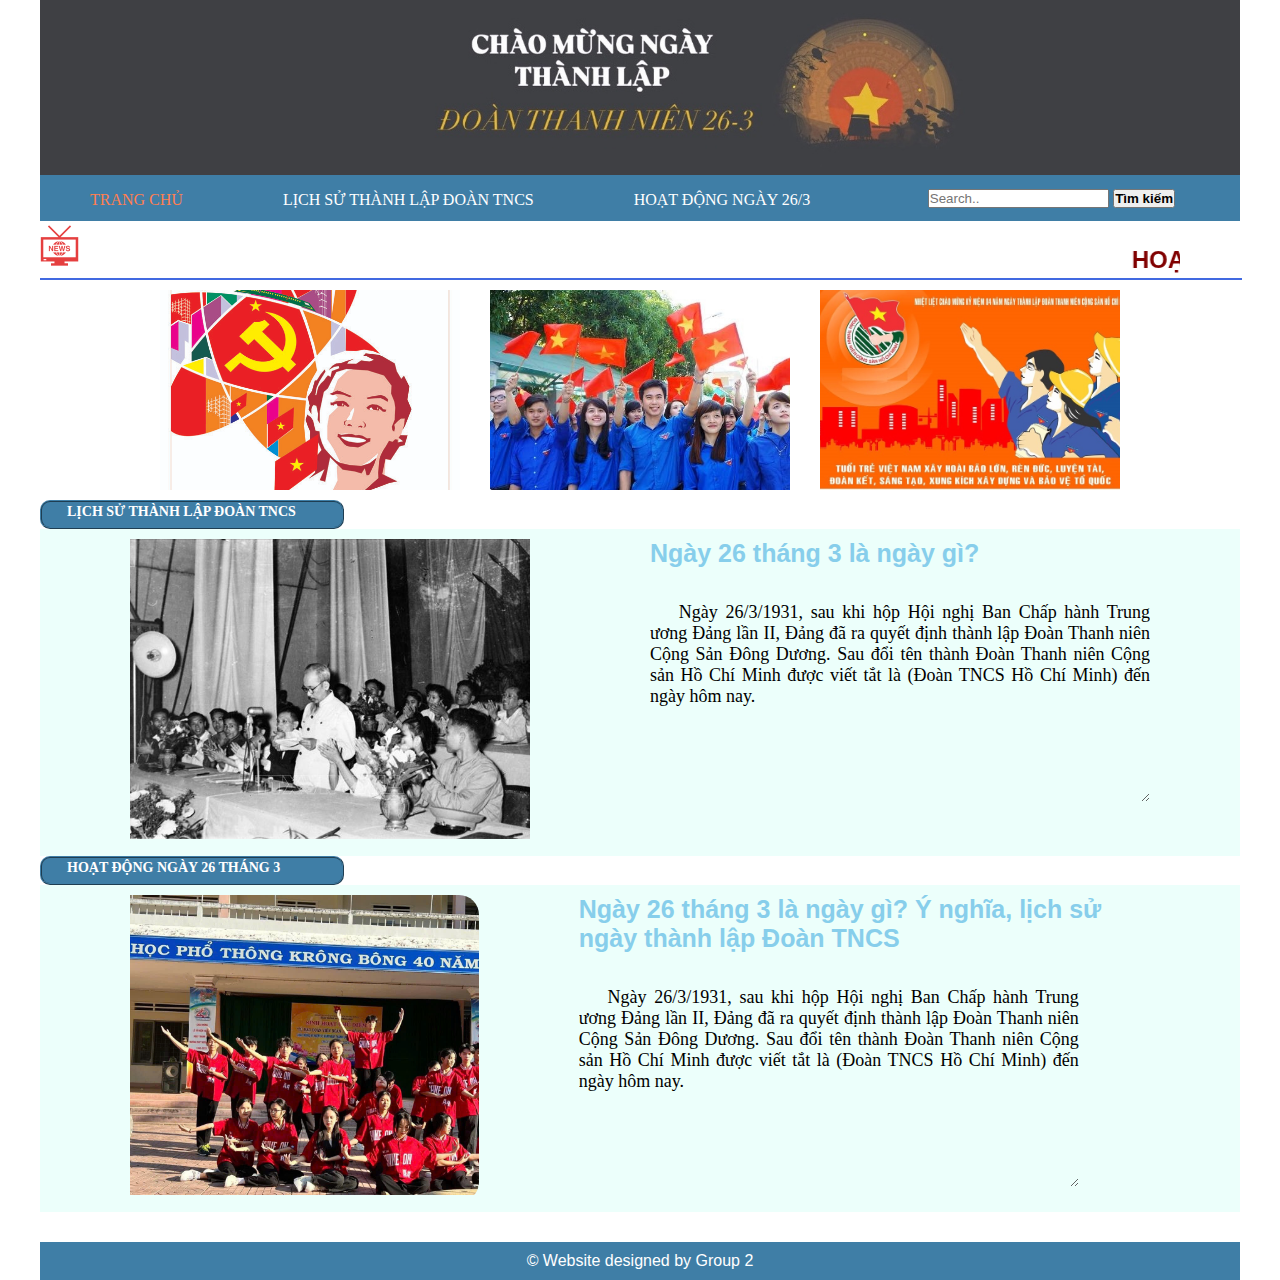
==== index.html @ f39f5f84 "Update index.html" ====
<!DOCTYPE html >
<html>
    <head>
        <meta charset="utf-8">
        <title> Chào mừng ngày thành lập Đoàn thanh niên 26/3</title>
        <style>
            * {
            margin: 0;
            padding: 0;
            font-family: "Roboto", sans-serif;
        }
        .container {
            width: 1200px;
            margin: 0 auto;
        }
        header {
            width: 1200px;
            height: 175px;
            background: url("anh263.jpg") no-repeat center center;
            background-size: cover;
        }
        nav {
            height: 46px;
            background: #3F7EA6;
        }
        nav .menu ul {
            list-style: none;
        }
        nav .menu ul li {
            float: left;
            line-height: 50px;
            padding: 0 50px;
        }
        nav .menu ul li a {
            color: #fff;
            font-size: 16px;
            text-decoration: none;
            font-family: serif;
        }
        nav .menu ul li a:hover {
            color: black;
        }
        nav .search {
            line-height: 46px;
            float: right;
            margin-right: 65px;
        }
        .content {
            margin-top: 20px;
        }
        .content h1 {
            text-align: center;
            color: darkblue;
            font-family:"Times New Roman";
            margin-bottom:5px;

        }
        .content p {
            text-align: justify;
            margin-bottom: 15px;
            line-height: 1.6;
            text-indent: 0.5px;
        }
        .gallery {
            display: flex;
            flex-wrap: wrap;
            gap: 10px;
            justify-content: center;
        }
        .gallery img {
            width: 300px;
            height: 200px;
            object-fit: cover;
            border-radius: 10px;
            padding: 10px;
        }
        footer{
            margin-top: 30px;
            text-align: center;
            background: #3F7EA6;
            padding: 10px 0;
            color: white;
        }
        .anhtieudiem {
            width: 25px;
            height: 25px;
        }
        marquee{ width:95%;
            behavior:scrollbg;            
            float: right repeat;
        }
        marquee a{
             text-decoration: none;
             color:maroon;
             font-size: 1.5rem;
             font-weight: 900;
        }  
        .chude {
            height: 25px;
            width:300px;
            border-width: 2px;
            border-color: #3F7EA6;
            border-style: ridge;
            background: #3F7EA6;
            border-radius: 10px;
        }
        .chude a {
            text-align: center;
            color: #fff;
            font-size: 14px;
            text-decoration: none;
            font-family: serif;
            padding:0 25px;
            font-weight: bold;
        }
        .flex-container {
            display: flex;
            background-color: #ECFFFB;
            }

        .flex-container > div {
            background-color: #ECFFFB;
            margin: 10px;
            padding: 0 80px;
            font-size: 30px;
        }
       .image-card {
            border-radius: 20px;
            overflow: hidden;
            transition: all 0.3s ease;
            position: relative;
            cursor: pointer;
        }     
        .image-card:hover {
            transform: translateY(-10px);
        }
        .image-card img {
            width: 400px;
            height: 300px;
            object-fit: cover;
            transition: transform 0.5s ease;
            margin-left: 0;
        }
        .image-card:hover img {
            transform: scale(1.1);
        }
        .flex-container a{
            text-decoration: none;
        }

        .flex-container a h2{
            color:skyblue;
            font-size: 25px;
            text-decoration: none;
            font-family: sans-serif;
        }
        .flex-container p{
            color: black;
            font-size: 18px;
            font-family: serif;
            width: 500px;
            height: 200px;
        }
        p {
          height: 200px;
          overflow: auto;
          resize: horizontal;
          text-align: justify;
          text-indent: 1.8rem;
          text-justify: distribute;
          width: 600px;
        }

        </style>
    </head>
    <body>
        <div class="container">
            <header> 
                
            </header>
            <nav>
                <div class="menu">
                    <ul>
                        <li><a href="26thang3main.html" style="color: coral;"> TRANG CHỦ </a></li>
                        <li><a href="26thang3p2.html"> LỊCH SỬ THÀNH LẬP ĐOÀN TNCS</a></li>
                        <li><a href="26thang3p3.html"> HOẠT ĐỘNG NGÀY 26/3</a></li>
                    </ul>
                </div>
                <div class="search"> 
                    <input type="search" placeholder="Search.." >
                    <button><b>Tìm kiếm</b></button>

                </div>
            </nav>
            <div class="anhtieudiem">
                <img src="tin.png" alt="ảnh tiêu điểm">
            </div>
            <marquee >  
                <a href="26thang3p3.html">HOẠT ĐỘNG NGÀY 26/3</a>
                <a href="26thang3p2.html" style="margin-left: 25rem;">LỊCH SỬ THÀNH LẬP ĐOÀN</a>
            </marquee>
            <hr size='2' width='100%' align='trái'  margin='15px' color='royalblue'>
            <div class="gallery">
                <img src="anh1.jpg" alt="Hoạt động ngày 26/3">
                <img src="anh2.jpg" alt="Lễ mít tinh">
                <img src="anh3.jpg" alt="Văn nghệ 26/3">
            </div>
            <div class="chude"> 
                <a href="26thang3p2.html">LỊCH SỬ THÀNH LẬP ĐOÀN TNCS</a>
            </div>          
            <div class="flex-container">
                <div class="image-card">
                    <img src="ls1.jpg" alt="Lịch sử thành lập Đoàn TNCS"> 
                </div>
                <div>
                    <a href="26thang3p2.html"><h2><b>Ngày 26 tháng 3 là ngày gì? </h2></b></a></br>
                    <p>Ngày 26/3/1931, sau khi hộp Hội nghị Ban Chấp hành Trung ương Đảng lần II, Đảng đã ra quyết định thành lập Đoàn Thanh niên Cộng Sản Đông Dương. Sau đổi tên thành Đoàn Thanh niên Cộng sản Hồ Chí Minh được viết tắt là (Đoàn TNCS Hồ Chí Minh) đến ngày hôm nay.</p>
                </div>
            </div>
            <div class="chude"> 
                <a href="26thang3p3.html">HOẠT ĐỘNG NGÀY 26 THÁNG 3</a>
            </div>          
            <div class="flex-container">
                <div class="image-card">
                    <img src="anh4.jpg" alt="Lịch sử thành lập Đoàn TNCS"> 
                </div>
                <div>
                    <a href="26thang3p3.html"><h2><b>Ngày 26 tháng 3 là ngày gì? Ý nghĩa, lịch sử ngày thành lập Đoàn TNCS</h2></b></a></br>
                    <p>Ngày 26/3/1931, sau khi hộp Hội nghị Ban Chấp hành Trung ương Đảng lần II, Đảng đã ra quyết định thành lập Đoàn Thanh niên Cộng Sản Đông Dương. Sau đổi tên thành Đoàn Thanh niên Cộng sản Hồ Chí Minh được viết tắt là (Đoàn TNCS Hồ Chí Minh) đến ngày hôm nay.</p>
                </div>   
            </div>
        <footer>
            &copy; Website designed by Group 2 
        </footer>
        </div>  
    </body>
</html>
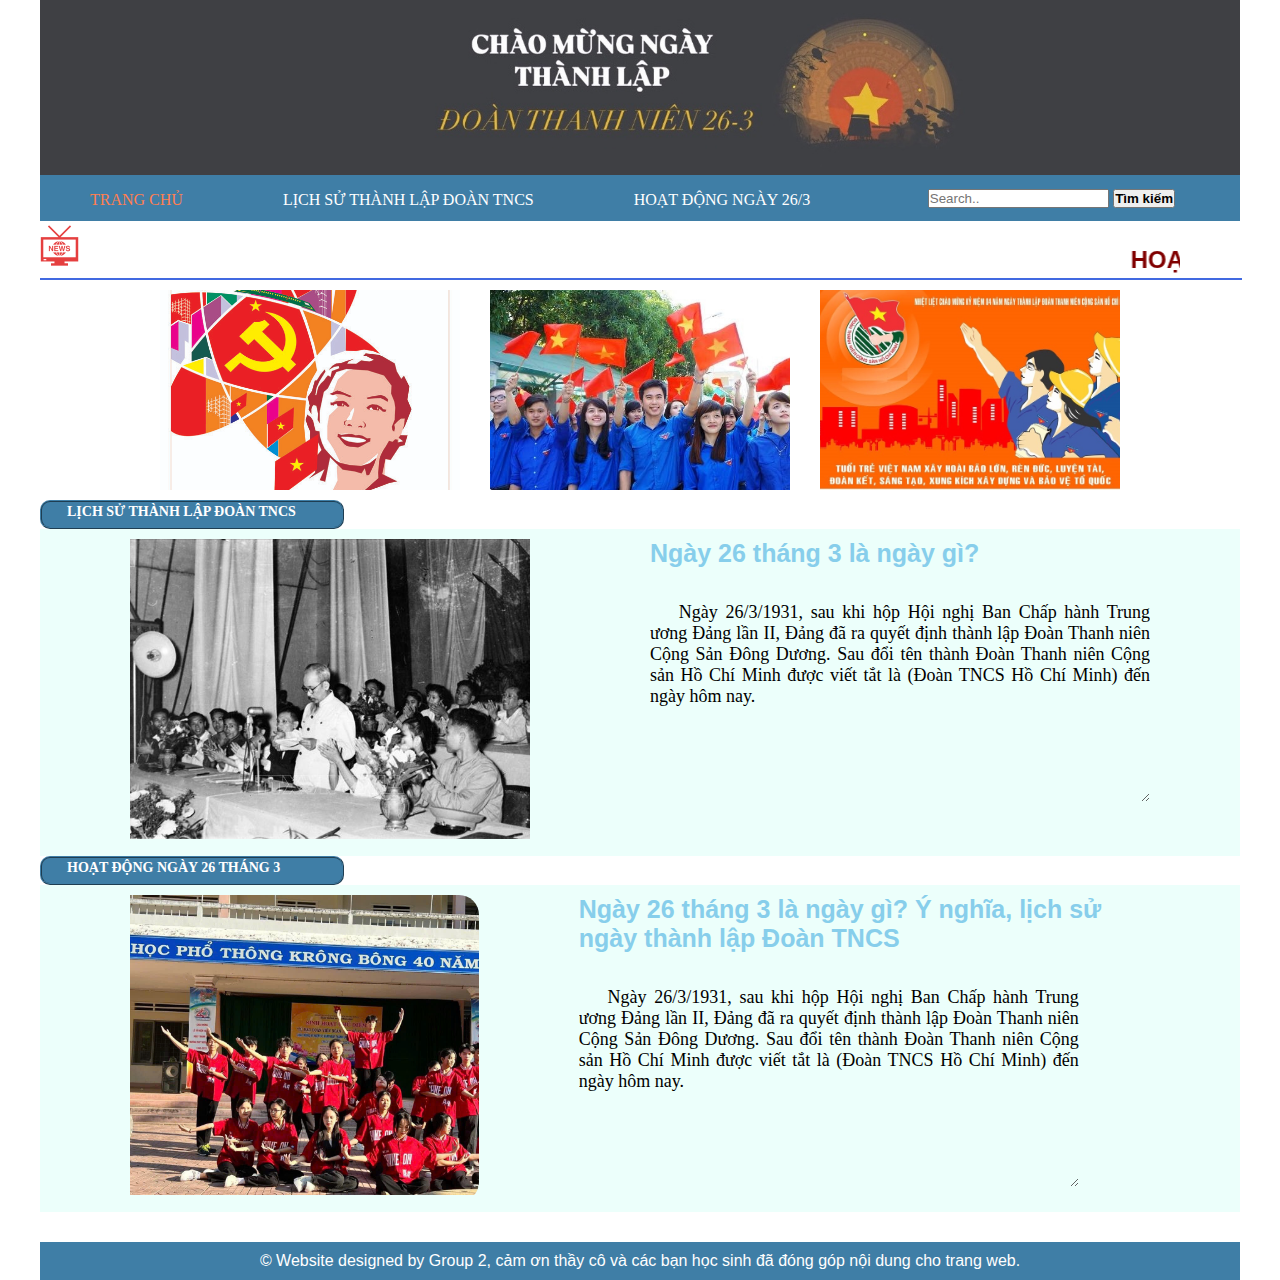
==== commit 5ab42dc4: "Update index.html" ====
--- a/index.html
+++ b/index.html
@@ -230,7 +230,7 @@
                 </div>   
             </div>
         <footer>
-            &copy; Website designed by Group 2 
+            &copy; Website designed by Group 2, cảm ơn thầy cô và các bạn học sinh đã đóng góp nội dung cho trang web. 
         </footer>
         </div>  
     </body>
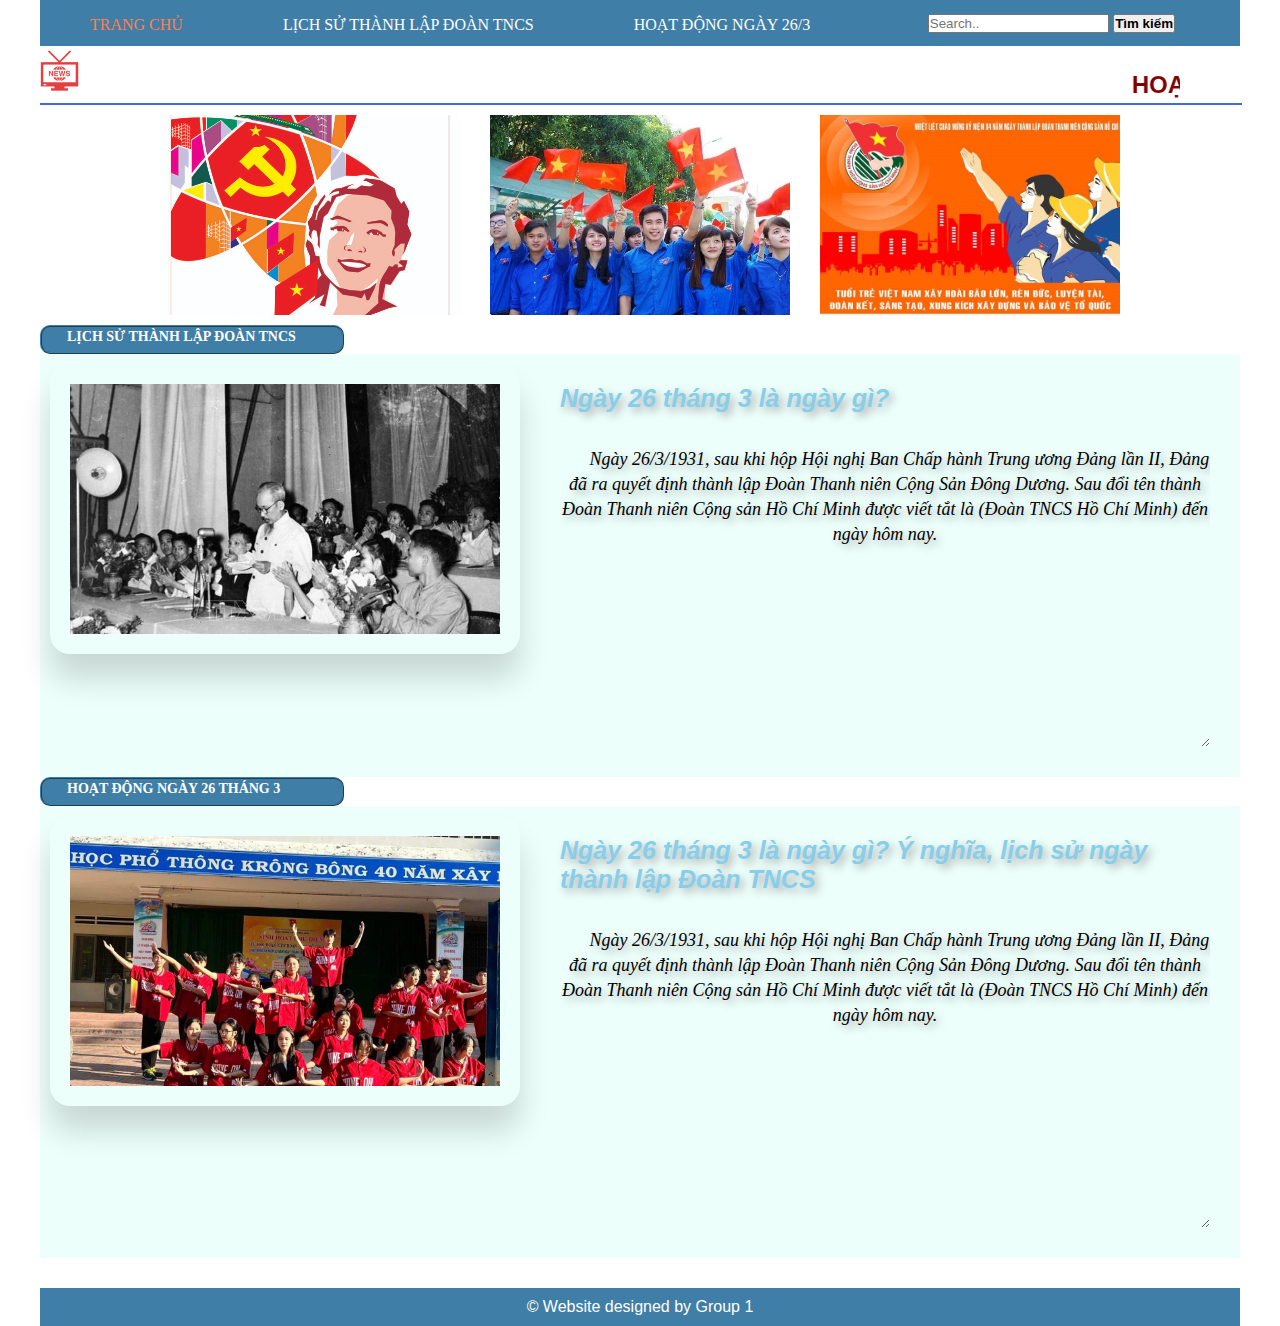
==== commit 5894a9ff: "Add files via upload" ====
--- a/index.html
+++ b/index.html
@@ -3,181 +3,10 @@
     <head>
         <meta charset="utf-8">
         <title> Chào mừng ngày thành lập Đoàn thanh niên 26/3</title>
-        <style>
-            * {
-            margin: 0;
-            padding: 0;
-            font-family: "Roboto", sans-serif;
-        }
-        .container {
-            width: 1200px;
-            margin: 0 auto;
-        }
-        header {
-            width: 1200px;
-            height: 175px;
-            background: url("anh263.jpg") no-repeat center center;
-            background-size: cover;
-        }
-        nav {
-            height: 46px;
-            background: #3F7EA6;
-        }
-        nav .menu ul {
-            list-style: none;
-        }
-        nav .menu ul li {
-            float: left;
-            line-height: 50px;
-            padding: 0 50px;
-        }
-        nav .menu ul li a {
-            color: #fff;
-            font-size: 16px;
-            text-decoration: none;
-            font-family: serif;
-        }
-        nav .menu ul li a:hover {
-            color: black;
-        }
-        nav .search {
-            line-height: 46px;
-            float: right;
-            margin-right: 65px;
-        }
-        .content {
-            margin-top: 20px;
-        }
-        .content h1 {
-            text-align: center;
-            color: darkblue;
-            font-family:"Times New Roman";
-            margin-bottom:5px;
-
-        }
-        .content p {
-            text-align: justify;
-            margin-bottom: 15px;
-            line-height: 1.6;
-            text-indent: 0.5px;
-        }
-        .gallery {
-            display: flex;
-            flex-wrap: wrap;
-            gap: 10px;
-            justify-content: center;
-        }
-        .gallery img {
-            width: 300px;
-            height: 200px;
-            object-fit: cover;
-            border-radius: 10px;
-            padding: 10px;
-        }
-        footer{
-            margin-top: 30px;
-            text-align: center;
-            background: #3F7EA6;
-            padding: 10px 0;
-            color: white;
-        }
-        .anhtieudiem {
-            width: 25px;
-            height: 25px;
-        }
-        marquee{ width:95%;
-            behavior:scrollbg;            
-            float: right repeat;
-        }
-        marquee a{
-             text-decoration: none;
-             color:maroon;
-             font-size: 1.5rem;
-             font-weight: 900;
-        }  
-        .chude {
-            height: 25px;
-            width:300px;
-            border-width: 2px;
-            border-color: #3F7EA6;
-            border-style: ridge;
-            background: #3F7EA6;
-            border-radius: 10px;
-        }
-        .chude a {
-            text-align: center;
-            color: #fff;
-            font-size: 14px;
-            text-decoration: none;
-            font-family: serif;
-            padding:0 25px;
-            font-weight: bold;
-        }
-        .flex-container {
-            display: flex;
-            background-color: #ECFFFB;
-            }
-
-        .flex-container > div {
-            background-color: #ECFFFB;
-            margin: 10px;
-            padding: 0 80px;
-            font-size: 30px;
-        }
-       .image-card {
-            border-radius: 20px;
-            overflow: hidden;
-            transition: all 0.3s ease;
-            position: relative;
-            cursor: pointer;
-        }     
-        .image-card:hover {
-            transform: translateY(-10px);
-        }
-        .image-card img {
-            width: 400px;
-            height: 300px;
-            object-fit: cover;
-            transition: transform 0.5s ease;
-            margin-left: 0;
-        }
-        .image-card:hover img {
-            transform: scale(1.1);
-        }
-        .flex-container a{
-            text-decoration: none;
-        }
-
-        .flex-container a h2{
-            color:skyblue;
-            font-size: 25px;
-            text-decoration: none;
-            font-family: sans-serif;
-        }
-        .flex-container p{
-            color: black;
-            font-size: 18px;
-            font-family: serif;
-            width: 500px;
-            height: 200px;
-        }
-        p {
-          height: 200px;
-          overflow: auto;
-          resize: horizontal;
-          text-align: justify;
-          text-indent: 1.8rem;
-          text-justify: distribute;
-          width: 600px;
-        }
-
-        </style>
+         <link rel="stylesheet" href="css26_3.css" type="text/css">
     </head>
     <body>
         <div class="container">
-            <header> 
-                
-            </header>
             <nav>
                 <div class="menu">
                     <ul>
@@ -230,7 +59,7 @@
                 </div>   
             </div>
         <footer>
-            &copy; Website designed by Group 2, cảm ơn thầy cô và các bạn học sinh đã đóng góp nội dung cho trang web. 
+            &copy; Website designed by Group 1 
         </footer>
         </div>  
     </body>
--- a/css26_3.css
+++ b/css26_3.css
@@ -0,0 +1,456 @@
+
+            * {
+            margin: 0;
+            padding: 0;
+            font-family: "Roboto", sans-serif;
+        }
+        .container {
+            width: 1200px;
+            margin: 0 auto;
+        }
+        header {
+            width: 1200px;
+            height: 175px;
+            background: url("anh263.jpg") no-repeat center center;
+            background-size: cover;
+        }
+        nav {
+            height: 46px;
+            background: #3F7EA6;
+        }
+        nav .menu ul {
+            list-style: none;
+        }
+        nav .menu ul li {
+            float: left;
+            line-height: 50px;
+            padding: 0 50px;
+        }
+        nav .menu ul li a {
+            color: #fff;
+            font-size: 16px;
+            text-decoration: none;
+            font-family: serif;
+        }
+        nav .menu ul li a:hover {
+            color: black;
+        }
+        nav .search {
+            line-height: 46px;
+            float: right;
+            margin-right: 65px;
+        }
+        .content {
+            margin-top: 20px;
+        }
+        .content h1 {
+            text-align: center;
+            color: darkblue;
+            font-family:"Times New Roman";
+            margin-bottom:5px;
+
+        }
+        .content p {
+            text-align: justify;
+            margin-bottom: 15px;
+            line-height: 1.6;
+            text-indent: 0.5px;
+        }
+        .gallery {
+            display: flex;
+            flex-wrap: wrap;
+            gap: 10px;
+            justify-content: center;
+        }
+        .gallery img {
+            width: 300px;
+            height: 200px;
+            object-fit: cover;
+            border-radius: 10px;
+            padding: 10px;
+        }
+        .anhtieudiem {
+            width: 25px;
+            height: 25px;
+        }
+        marquee{ width:95%;
+            behavior:scrollbg;            
+            float: right repeat;
+        }
+        marquee a{
+             text-decoration: none;
+             color:maroon;
+             font-size: 1.5rem;
+             font-weight: 900;
+        }  
+        .chude {
+            height: 25px;
+            width:300px;
+            border-width: 2px;
+            border-color: #3F7EA6;
+            border-style: ridge;
+            background: #3F7EA6;
+            border-radius: 10px;
+        }
+        .chude a {
+            text-align: center;
+            color: #fff;
+            font-size: 14px;
+            text-decoration: none;
+            font-family: serif;
+            padding:0 25px;
+            font-weight: bold;
+        }
+        .flex-container {
+            display: flex;
+            background-color: #ECFFFB;
+            }
+
+        .flex-container > div {
+            background-color: #ECFFFB;
+            margin: 10px;
+            padding: 0 80px;
+            font-size: 30px;
+        }
+       .image-card {
+            border-radius: 20px;
+            overflow: hidden;
+            transition: all 0.3s ease;
+            position: relative;
+            cursor: pointer;
+        }     
+        .image-card:hover {
+            transform: translateY(-10px);
+        }
+        .image-card img {
+            width: 400px;
+            height: 300px;
+            object-fit: cover;
+            transition: transform 0.5s ease;
+            margin-left: 0;
+        }
+        .anh {
+         flex: 3;
+         display: flex;
+         flex-direction: column;
+         gap: 20px;
+        }
+        .image-card:hover img {
+            transform: scale(1.1);
+        }
+        .flex-container a{
+            text-decoration: none;
+        }
+
+        .flex-container a h2{
+            color:skyblue;
+            font-size: 25px;
+            text-decoration: none;
+            font-family: sans-serif;
+        }
+        .flex-container p{
+            color: black;
+            font-size: 18px;
+            font-family: serif;
+            width: 500px;
+            height: 200px;
+        }
+        p {
+          height: 200px;
+          overflow: auto;
+          resize: horizontal;
+          text-align: justify;
+          text-indent: 1.8rem;
+          text-justify: distribute;
+          width: 600px;
+        }
+        
+        .flex-container {
+            display: flex;
+            background-color: #ECFFFB;
+        }
+
+        .flex-container > div {
+            background-color: #ECFFFB;
+            margin: 10px;
+            padding: 20px;
+            font-size: 30px;
+        }
+        .image{
+            display: grid;
+            grid-template-columns: 1fr 1fr 1fr;
+            gap: 50px;
+            margin-bottom: 30px;
+        }  
+        .image-card {
+            position: relative;
+            overflow: hidden;
+            border-radius: 30px;
+            box-shadow: 0 25px 30px rgba(0,0,0,0.15);
+            transition: all 0.3s ease;
+            height: 250px;
+            width: 600px;
+        }
+        .image-card:hover {
+            transform: translateY(-10px);
+        }
+        .image-info {
+            padding: 1px;
+            background: white;
+            position: relative;   
+        }
+        .image-card img {
+            width: 100%;
+            height: 100%;
+            object-fit: cover;
+            transition: transform 0.5s ease;
+            margin-left: 0;
+        }
+        .image-card:hover img {
+            transform: scale(1.1);
+        }
+        .flex-container a{
+            color: black;
+            font-size: 25px;
+            text-decoration: none;
+            font-family: serif;
+
+        }
+        .flex-container div p{
+            color: black;
+            font-size: 18px;
+            font-family: serif;
+            width: 650px;
+            height: 300px;
+            line-height:25px;
+        }
+        .banner {
+            background: url("ls1.jpg") no-repeat center center;
+            background-size: cover;
+            position: relative;
+            padding:300px;
+            margin-top: 5px;
+        }
+        h1 {
+            color: ;
+            font-family:"serif";
+            margin-bottom:5px;
+            font-style:italic;
+        } 
+         h2, p{
+            font-family: serif;
+            font-style: italic;
+            text-shadow: 4px 4px 8px darkgray;
+        }
+        h3 {font-family: serif;
+            font-style: italic;
+            text-shadow: 4px 4px 8px darkgray;
+            color: darkcyan;
+        }
+        .noidung{
+            display: flex;
+            background-color: #ECFFFB;
+        }
+        .noidung div p{
+            color: black;
+            font-size: 18px;
+            font-family: serif;
+            width: 100%;
+            height:  100%;
+            line-height:30px;
+        }
+        .video1 {
+            display: grid;
+            grid-template-columns: 5fr 5fr;
+            gap: 50px;
+            margin-bottom: 30px;
+        }
+        .video {
+            position: absolute;
+            top: 20px;
+            right: 20px;
+            background: #3F7EA6;
+            color: white;
+            padding: 12px 25px;
+            border-radius: 25px;
+            font-size: 16px;
+            border: none;
+            transition: all 0.3s ease;
+            box-shadow: 0 4px 15px rgba(0,0,0,0.2);
+        }
+        .video video {
+            width: 100%;
+            height: 350px;
+            object-fit: cover;
+            transition: all 0.3s ease;
+        }
+        .video-card {
+            border-radius: 20px;
+            overflow: hidden;
+            transition: all 0.3s ease;
+            position: relative;
+            cursor: pointer;
+        }
+        .video-card .image-info {
+            padding: 1px;
+            background: white;
+            position: relative;
+            transition: all 0.3s ease;
+        }
+        .video:hover {
+            transform: translateY(-3px);
+            box-shadow: 0 6px 20px rgba(0,0,0,0.25);
+        }
+        p {
+          height: 200px;
+          overflow: auto;
+          resize: horizontal;
+          text-align: justify;
+          text-indent: 1.8rem;
+          text-justify: distribute;
+          width: 600px;
+        }
+        footer{
+            margin-top: 30px;
+            text-align: center;
+            background: #3F7EA6;
+            padding: 10px 0;
+            color: white;
+        }
+        .footer{
+            margin-top: 30px;
+            text-align: center;
+            background: lightskyblue;
+            padding: 10px 0;
+            color: white;
+        }
+           * {
+            margin: 0;
+            padding: 0;
+            font-family: "Roboto", sans-serif;
+        }
+        .container {
+            width: 1200px;
+            margin: 0 auto;
+        }
+        header {
+            width: 1200px;
+            height: 175px;
+            background: url("anh263.jpg") no-repeat center center;
+            background-size: cover;
+        }
+        nav {
+            height: 46px;
+            background: #3F7EA6;
+        }
+        nav .menu ul {
+            list-style: none;
+        }
+        nav .menu ul li {
+            float: left;
+            line-height: 50px;
+            padding: 0 50px;
+        }
+        nav .menu ul li a {
+            color: #fff;
+            font-size: 16px;
+            text-decoration: none;
+            font-family: serif;
+        }
+        nav .menu ul li a:hover {
+            color: black;
+        }
+        nav .search {
+            line-height: 46px;
+            float: right;
+            margin-right: 65px;
+        }
+        .content {
+            margin-top: 20px;
+        }
+        .anh {
+         flex: 3;
+         display: flex;
+         flex-direction: column;
+         gap: 20px;
+        }
+        .image-card {
+            border-radius: 20px;
+            overflow: hidden;
+            transition: all 0.3s ease;
+            position: relative;
+            cursor: pointer;
+        }     
+        .image{
+            display: grid;
+            grid-template-columns: 1fr 1fr 1fr;
+            gap: 50px;
+            margin-bottom: 30px;
+        }  
+        .image-card img {
+            width: 100%;
+            height: 250px;
+            object-fit: cover;
+            transition: all 0.3s ease;
+        }
+        .image-card:hover img {
+            transform: scale(1.1);
+        }
+        .image-info {
+            padding: 1px;
+            background: white;
+            position: relative;   
+        }
+        .video {
+            display: grid;
+            grid-template-columns: 5fr 5fr;
+            gap: 50px;
+            margin-bottom: 30px;
+        }
+        .video video {
+            width: 100%;
+            height: 350px;
+            object-fit: cover;
+            transition: all 0.3s ease;
+        }
+        .video-card {
+            border-radius: 20px;
+            overflow: hidden;
+            transition: all 0.3s ease;
+            position: relative;
+            cursor: pointer;
+        }
+        .video-card .image-info {
+            padding: 1px;
+            background: white;
+            position: relative;
+            transition: all 0.3s ease;
+        }
+        .footer{
+            margin-top: 30px;
+            text-align: center;
+            background: lightskyblue;
+            padding: 10px 0;
+            color: white;
+        }
+        h2, p{
+            font-family: serif;
+            font-style: italic;
+            text-shadow: 4px 4px 8px darkgray;
+        }
+        h3 {font-family: serif;
+            font-style: italic;
+            text-shadow: 4px 4px 8px darkgray;
+            color: darkcyan;
+        }
+        footer{
+            margin-top: 30px;
+            text-align: center;
+            background: #3F7EA6;
+            padding: 10px 0;
+            color: white;
+        }
+        p {
+          text-align: center !important;
+        }
+    </style>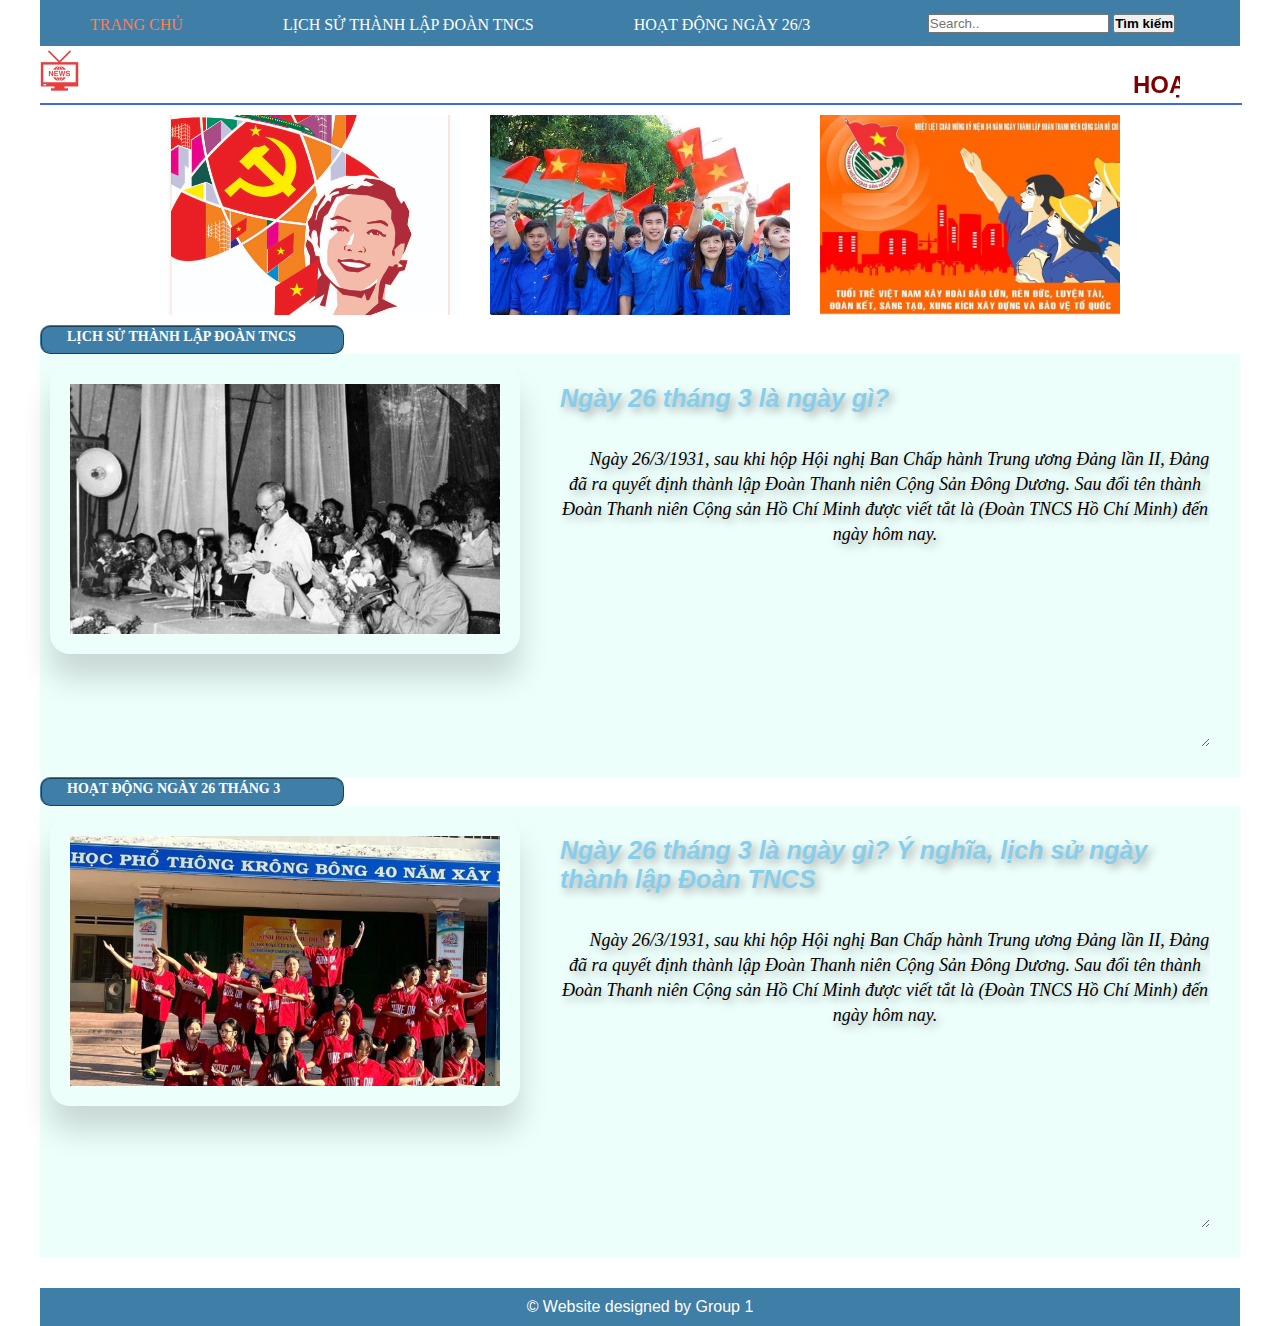
==== commit b2970746: "Update index.html" ====
--- a/index.html
+++ b/index.html
@@ -10,9 +10,9 @@
             <nav>
                 <div class="menu">
                     <ul>
-                        <li><a href="26thang3main.html" style="color: coral;"> TRANG CHỦ </a></li>
-                        <li><a href="26thang3p2.html"> LỊCH SỬ THÀNH LẬP ĐOÀN TNCS</a></li>
-                        <li><a href="26thang3p3.html"> HOẠT ĐỘNG NGÀY 26/3</a></li>
+                        <li><a href="index.html" style="color: coral;"> TRANG CHỦ </a></li>
+                        <li><a href="Lichsu.html"> LỊCH SỬ THÀNH LẬP ĐOÀN TNCS</a></li>
+                        <li><a href="Hoatdong26_3.html"> HOẠT ĐỘNG NGÀY 26/3</a></li>
                     </ul>
                 </div>
                 <div class="search"> 
@@ -25,8 +25,8 @@
                 <img src="tin.png" alt="ảnh tiêu điểm">
             </div>
             <marquee >  
-                <a href="26thang3p3.html">HOẠT ĐỘNG NGÀY 26/3</a>
-                <a href="26thang3p2.html" style="margin-left: 25rem;">LỊCH SỬ THÀNH LẬP ĐOÀN</a>
+                <a href="Hoatdong26_3.html">HOẠT ĐỘNG NGÀY 26/3</a>
+                <a href="Lichsu.html" style="margin-left: 25rem;">LỊCH SỬ THÀNH LẬP ĐOÀN</a>
             </marquee>
             <hr size='2' width='100%' align='trái'  margin='15px' color='royalblue'>
             <div class="gallery">
@@ -35,26 +35,26 @@
                 <img src="anh3.jpg" alt="Văn nghệ 26/3">
             </div>
             <div class="chude"> 
-                <a href="26thang3p2.html">LỊCH SỬ THÀNH LẬP ĐOÀN TNCS</a>
+                <a href="Lichsu.html">LỊCH SỬ THÀNH LẬP ĐOÀN TNCS</a>
             </div>          
             <div class="flex-container">
                 <div class="image-card">
                     <img src="ls1.jpg" alt="Lịch sử thành lập Đoàn TNCS"> 
                 </div>
                 <div>
-                    <a href="26thang3p2.html"><h2><b>Ngày 26 tháng 3 là ngày gì? </h2></b></a></br>
+                    <a href="Lichsu.html"><h2><b>Ngày 26 tháng 3 là ngày gì? </h2></b></a></br>
                     <p>Ngày 26/3/1931, sau khi hộp Hội nghị Ban Chấp hành Trung ương Đảng lần II, Đảng đã ra quyết định thành lập Đoàn Thanh niên Cộng Sản Đông Dương. Sau đổi tên thành Đoàn Thanh niên Cộng sản Hồ Chí Minh được viết tắt là (Đoàn TNCS Hồ Chí Minh) đến ngày hôm nay.</p>
                 </div>
             </div>
             <div class="chude"> 
-                <a href="26thang3p3.html">HOẠT ĐỘNG NGÀY 26 THÁNG 3</a>
+                <a href="Hoatdong26_3.html">HOẠT ĐỘNG NGÀY 26 THÁNG 3</a>
             </div>          
             <div class="flex-container">
                 <div class="image-card">
                     <img src="anh4.jpg" alt="Lịch sử thành lập Đoàn TNCS"> 
                 </div>
                 <div>
-                    <a href="26thang3p3.html"><h2><b>Ngày 26 tháng 3 là ngày gì? Ý nghĩa, lịch sử ngày thành lập Đoàn TNCS</h2></b></a></br>
+                    <a href="Hoatdong.html"><h2><b>Ngày 26 tháng 3 là ngày gì? Ý nghĩa, lịch sử ngày thành lập Đoàn TNCS</h2></b></a></br>
                     <p>Ngày 26/3/1931, sau khi hộp Hội nghị Ban Chấp hành Trung ương Đảng lần II, Đảng đã ra quyết định thành lập Đoàn Thanh niên Cộng Sản Đông Dương. Sau đổi tên thành Đoàn Thanh niên Cộng sản Hồ Chí Minh được viết tắt là (Đoàn TNCS Hồ Chí Minh) đến ngày hôm nay.</p>
                 </div>   
             </div>
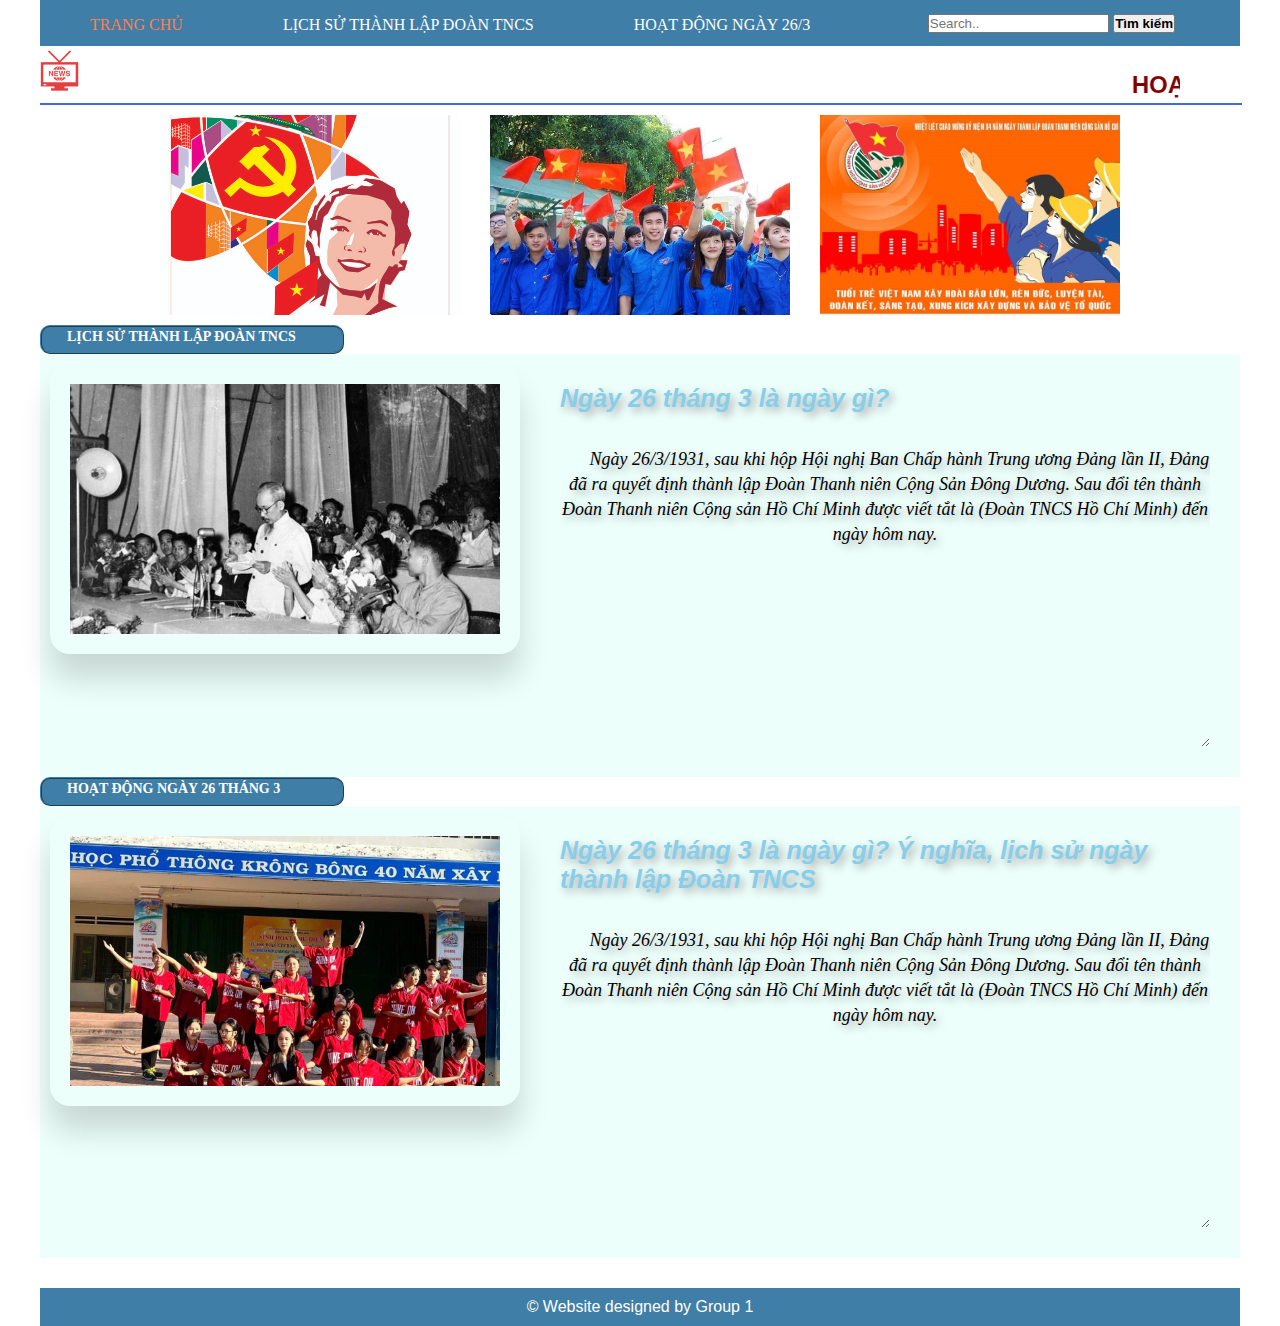
==== commit 17baf9d8: "Update index.html" ====
--- a/index.html
+++ b/index.html
@@ -54,7 +54,7 @@
                     <img src="anh4.jpg" alt="Lịch sử thành lập Đoàn TNCS"> 
                 </div>
                 <div>
-                    <a href="Hoatdong.html"><h2><b>Ngày 26 tháng 3 là ngày gì? Ý nghĩa, lịch sử ngày thành lập Đoàn TNCS</h2></b></a></br>
+                    <a href="Hoatdong26_3.html"><h2><b>Ngày 26 tháng 3 là ngày gì? Ý nghĩa, lịch sử ngày thành lập Đoàn TNCS</h2></b></a></br>
                     <p>Ngày 26/3/1931, sau khi hộp Hội nghị Ban Chấp hành Trung ương Đảng lần II, Đảng đã ra quyết định thành lập Đoàn Thanh niên Cộng Sản Đông Dương. Sau đổi tên thành Đoàn Thanh niên Cộng sản Hồ Chí Minh được viết tắt là (Đoàn TNCS Hồ Chí Minh) đến ngày hôm nay.</p>
                 </div>   
             </div>
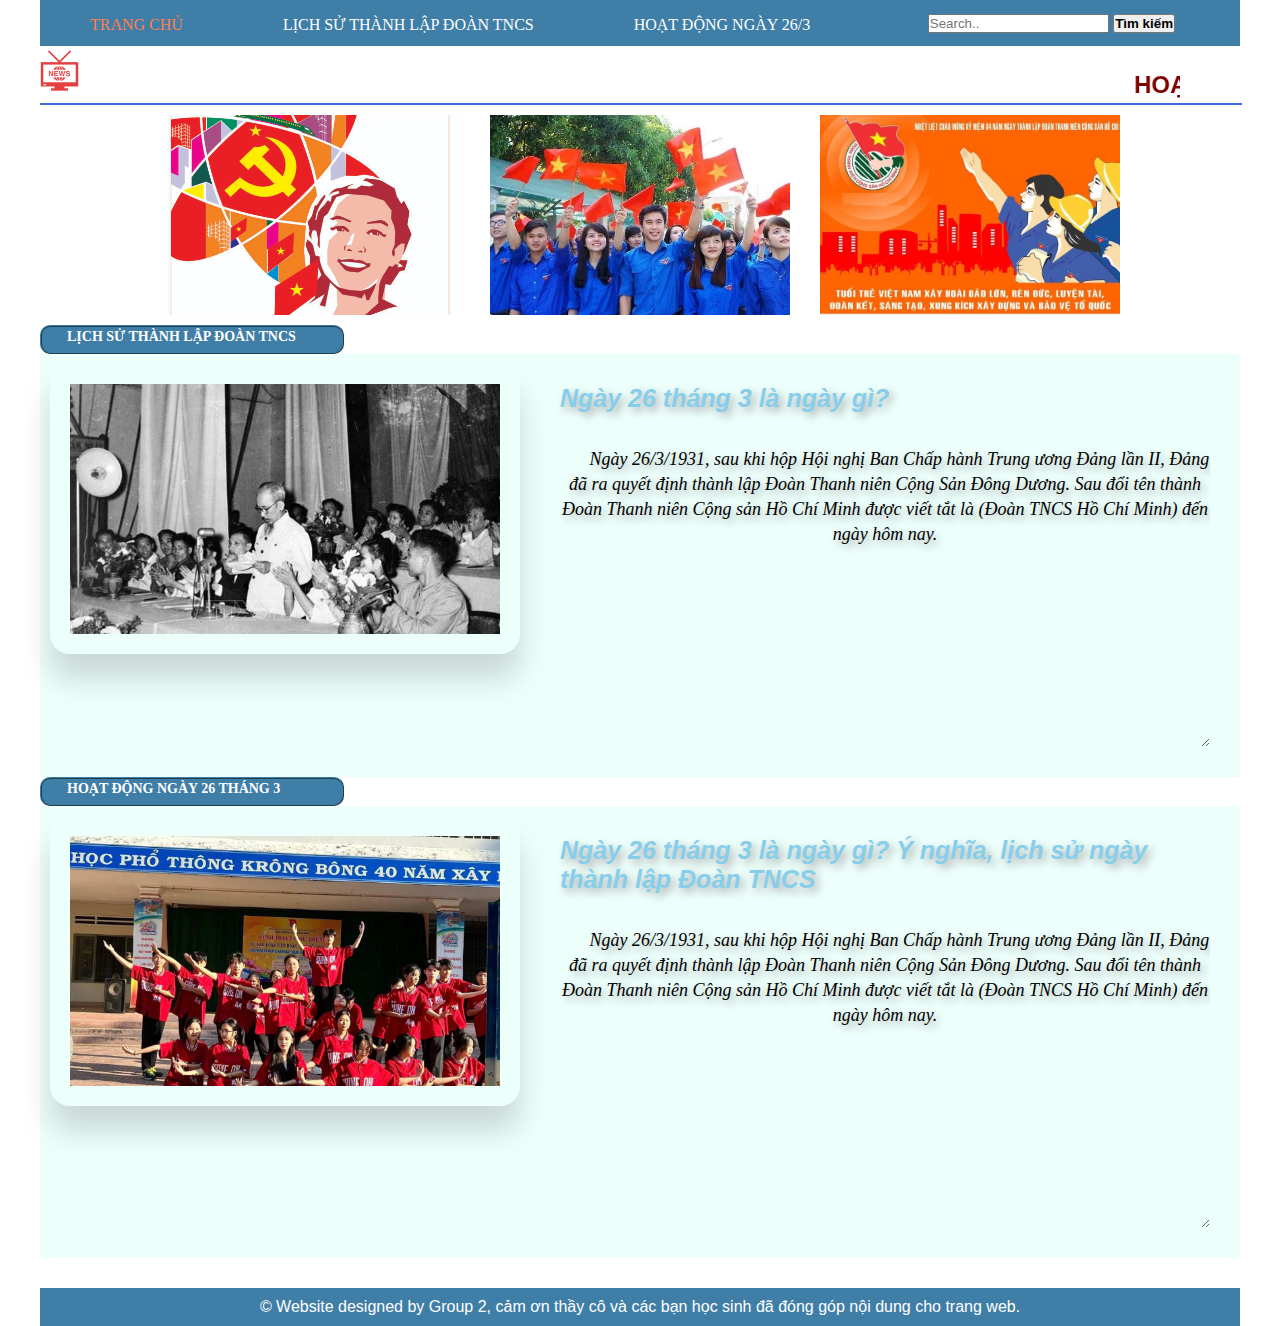
==== commit cd7543fd: "Update index.html" ====
--- a/index.html
+++ b/index.html
@@ -54,12 +54,12 @@
                     <img src="anh4.jpg" alt="Lịch sử thành lập Đoàn TNCS"> 
                 </div>
                 <div>
-                    <a href="Hoatdong26_3.html"><h2><b>Ngày 26 tháng 3 là ngày gì? Ý nghĩa, lịch sử ngày thành lập Đoàn TNCS</h2></b></a></br>
+                    <a href="Hoatdong.html"><h2><b>Ngày 26 tháng 3 là ngày gì? Ý nghĩa, lịch sử ngày thành lập Đoàn TNCS</h2></b></a></br>
                     <p>Ngày 26/3/1931, sau khi hộp Hội nghị Ban Chấp hành Trung ương Đảng lần II, Đảng đã ra quyết định thành lập Đoàn Thanh niên Cộng Sản Đông Dương. Sau đổi tên thành Đoàn Thanh niên Cộng sản Hồ Chí Minh được viết tắt là (Đoàn TNCS Hồ Chí Minh) đến ngày hôm nay.</p>
                 </div>   
             </div>
         <footer>
-            &copy; Website designed by Group 1 
+            © Website designed by Group 2, cảm ơn thầy cô và các bạn học sinh đã đóng góp nội dung cho trang web.
         </footer>
         </div>  
     </body>
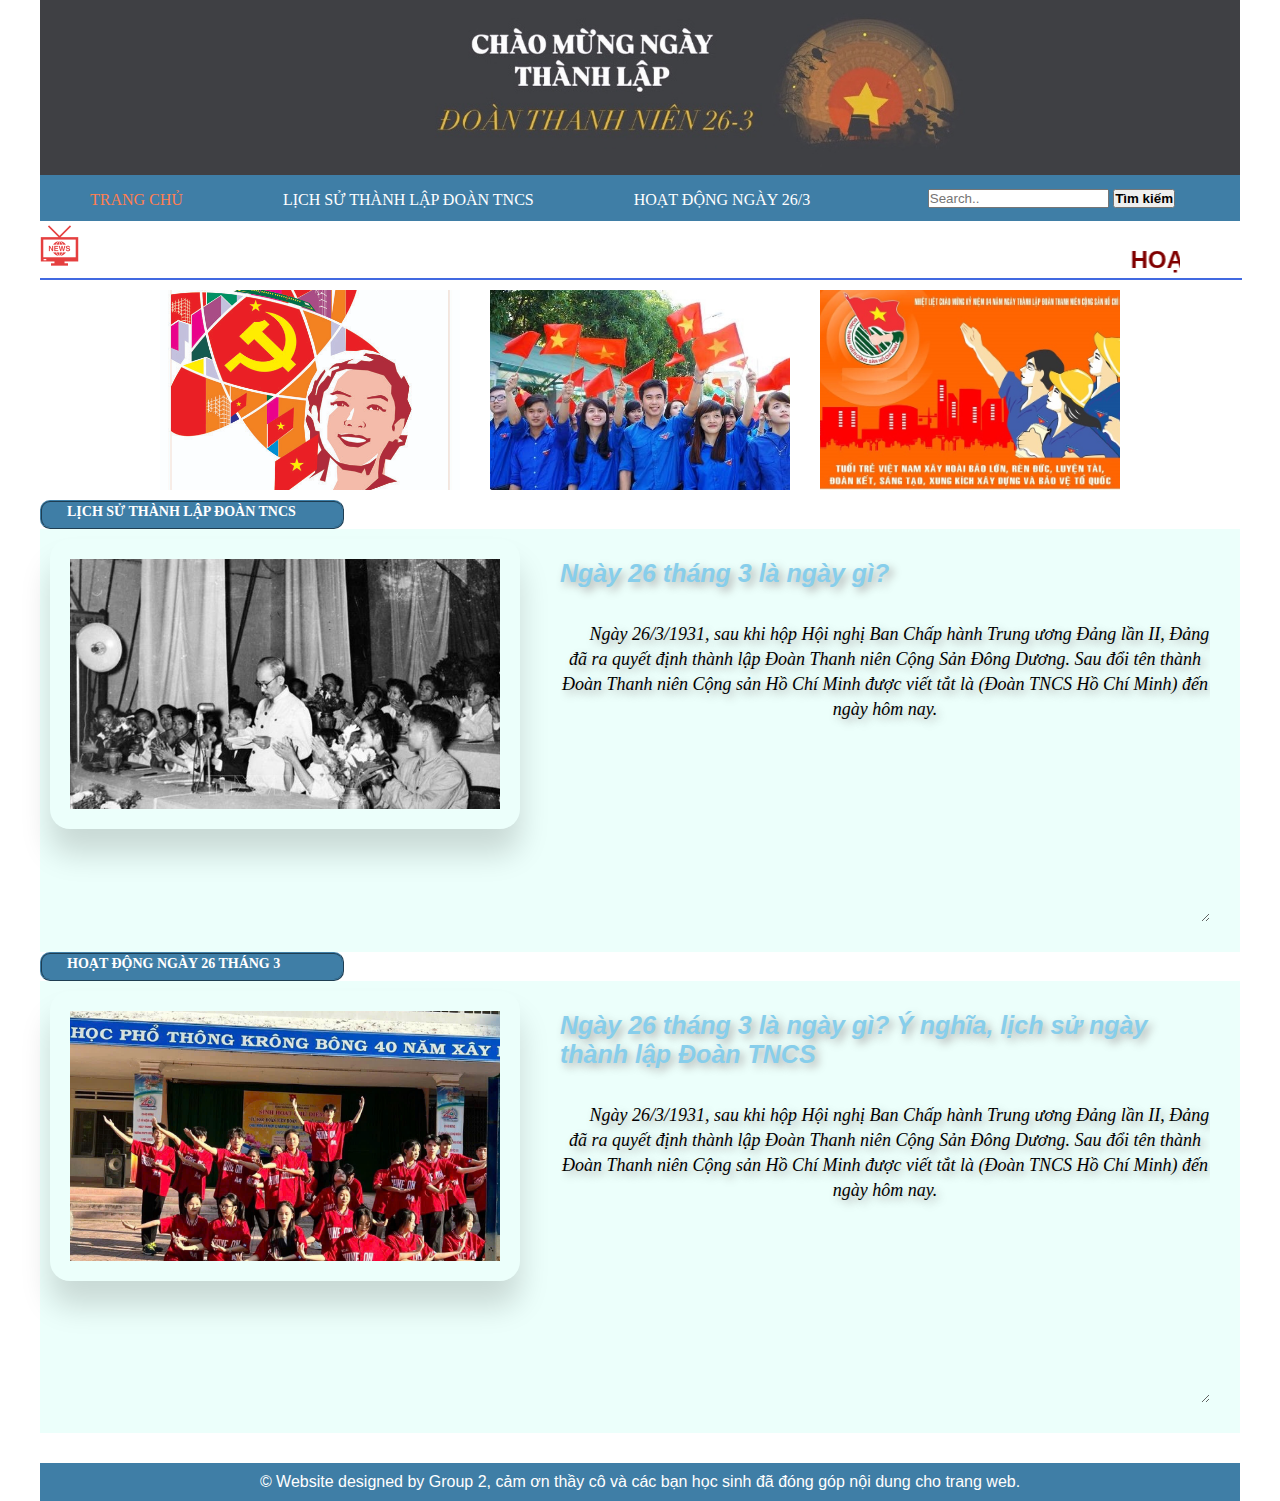
==== commit 5255b805: "Add files via upload" ====
--- a/index.html
+++ b/index.html
@@ -1,12 +1,15 @@
 <!DOCTYPE html >
 <html>
-    <head>
+     <head>
         <meta charset="utf-8">
         <title> Chào mừng ngày thành lập Đoàn thanh niên 26/3</title>
          <link rel="stylesheet" href="css26_3.css" type="text/css">
     </head>
     <body>
         <div class="container">
+            <header> 
+                
+            </header>
             <nav>
                 <div class="menu">
                     <ul>
@@ -54,7 +57,7 @@
                     <img src="anh4.jpg" alt="Lịch sử thành lập Đoàn TNCS"> 
                 </div>
                 <div>
-                    <a href="Hoatdong.html"><h2><b>Ngày 26 tháng 3 là ngày gì? Ý nghĩa, lịch sử ngày thành lập Đoàn TNCS</h2></b></a></br>
+                    <a href="Hoatdong26_3.html"><h2><b>Ngày 26 tháng 3 là ngày gì? Ý nghĩa, lịch sử ngày thành lập Đoàn TNCS</h2></b></a></br>
                     <p>Ngày 26/3/1931, sau khi hộp Hội nghị Ban Chấp hành Trung ương Đảng lần II, Đảng đã ra quyết định thành lập Đoàn Thanh niên Cộng Sản Đông Dương. Sau đổi tên thành Đoàn Thanh niên Cộng sản Hồ Chí Minh được viết tắt là (Đoàn TNCS Hồ Chí Minh) đến ngày hôm nay.</p>
                 </div>   
             </div>
--- a/css26_3.css
+++ b/css26_3.css
@@ -453,4 +453,4 @@
         p {
           text-align: center !important;
         }
-    </style>+    </style>
